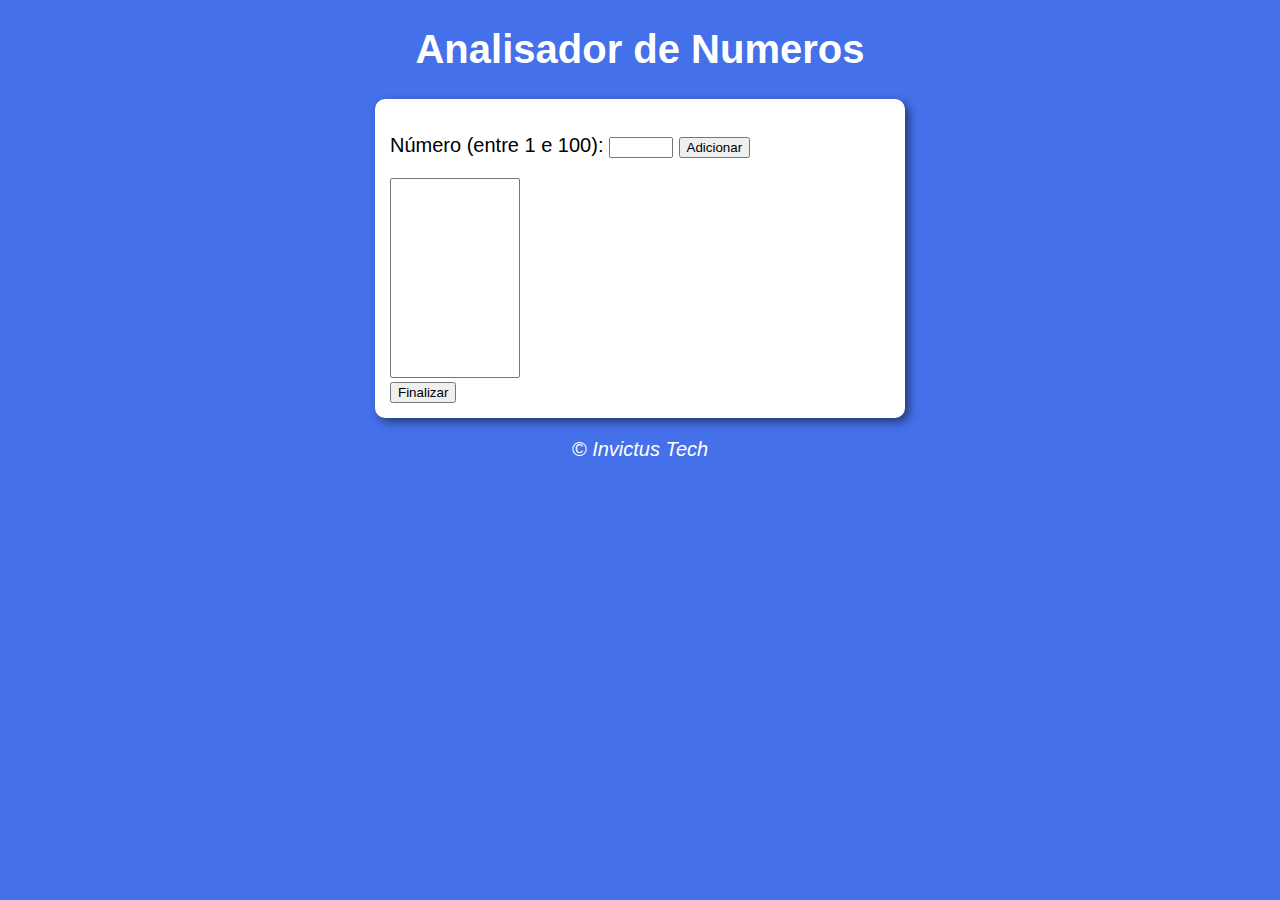
==== index.html @ 18880f05 "Add files via upload" ====
<!DOCTYPE html>
<html lang="pt-br">
<head>
    <meta charset="UTF-8">
    <meta name="viewport" content="width=device-width, initial-scale=1.0">
    <title>Lista de Numeros</title>
    <link rel="stylesheet" href="index.css">
</head>
<body>
    <header id="titulo">
        <h1>Analisador de Numeros</h1>
    </header>

    <section id="area">
        <div>
            <p>
                Número (entre 1 e 100): 
                <input type="number" name="txtNum" id="txtNum" min="1" max="100">
                <input type="button" value="Adicionar" onclick="adicionar()">
            </p>
        </div>

        <div>
            <select name="slcList" id="slcList" size="10"></select>
        </div>

        <div>
            <input type="button" value="Finalizar" onclick="finalizar()">
        </div>

        <div id="fim"></div>
    </section>

    <footer id="rodape">
        <p>&copy; Invictus Tech</p>
    </footer>

    <script src="index.js"></script>
</body>
</html>
---- index.css ----
body{
    background-color: rgb(68, 112, 233);
    font: normal 15pt Arial;
}

header#titulo{
    text-align: center;
    color: white;
}

section#area{
    background-color: white;
    border-radius: 10px;
    padding: 15px;
    width: 500px;
    margin: auto;
    box-shadow: 4px 4px 10px rgba(0, 0, 0, 0.486);
}

footer#rodape{
    color: white;
    text-align: center;
    font-style: italic;
}

select#slcList{
    width: 130px;
    height: 200px;
}
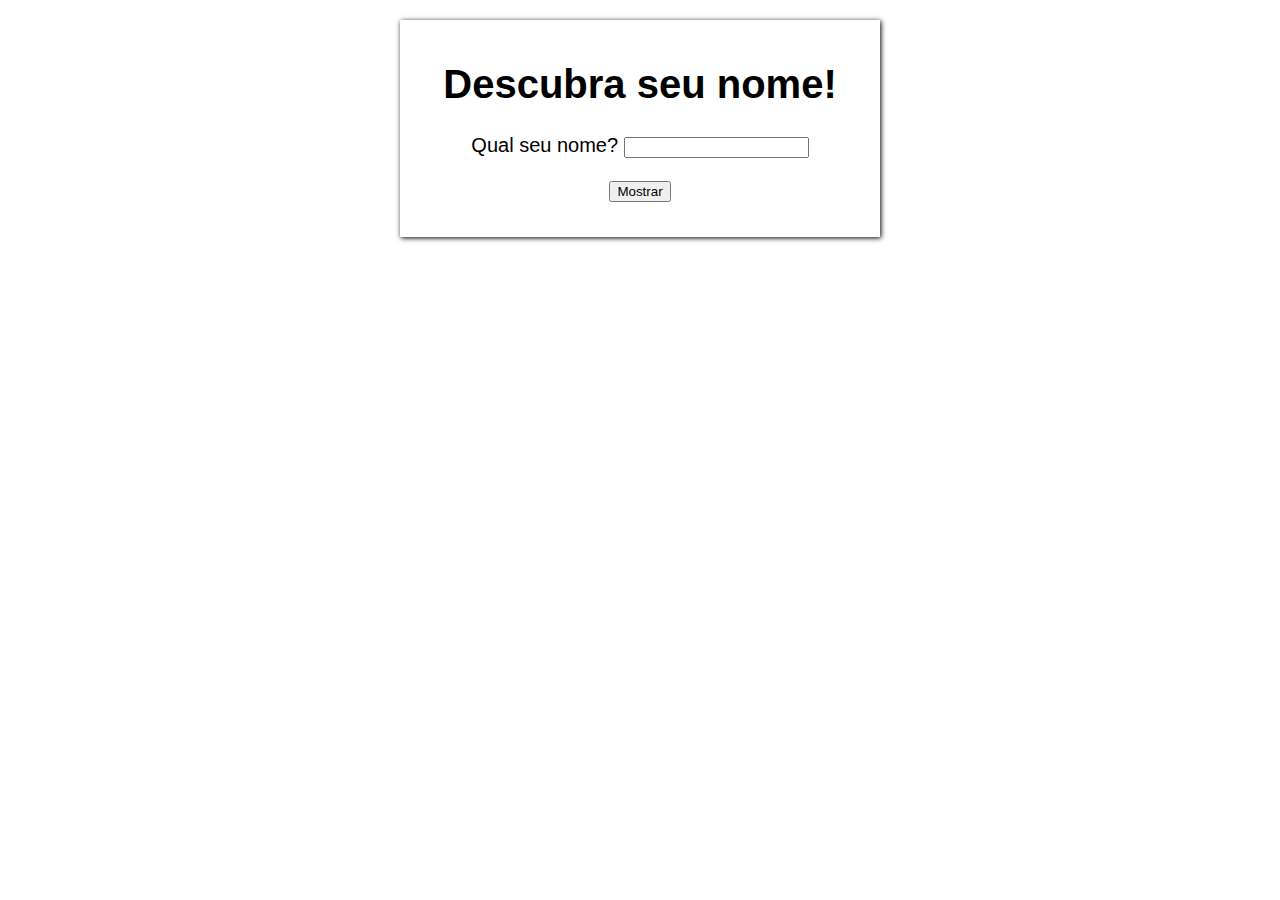
==== commit 2f4a8acf: "Add files via upload" ====
--- a/index.html
+++ b/index.html
@@ -3,38 +3,18 @@
 <head>
     <meta charset="UTF-8">
     <meta name="viewport" content="width=device-width, initial-scale=1.0">
-    <title>Lista de Numeros</title>
+    <title>Estudo</title>
     <link rel="stylesheet" href="index.css">
 </head>
 <body>
-    <header id="titulo">
-        <h1>Analisador de Numeros</h1>
+    <header id='cabecalho'>
+        <h1>Descubra seu nome!</h1>
     </header>
-
-    <section id="area">
-        <div>
-            <p>
-                Número (entre 1 e 100): 
-                <input type="number" name="txtNum" id="txtNum" min="1" max="100">
-                <input type="button" value="Adicionar" onclick="adicionar()">
-            </p>
-        </div>
-
-        <div>
-            <select name="slcList" id="slcList" size="10"></select>
-        </div>
-
-        <div>
-            <input type="button" value="Finalizar" onclick="finalizar()">
-        </div>
-
-        <div id="fim"></div>
-    </section>
-
-    <footer id="rodape">
-        <p>&copy; Invictus Tech</p>
-    </footer>
-
+    <div id="corpo">
+        <p>Qual seu nome? <input type="text" name="txtnome" id="txtnome"></p>
+        <p><input type="button" value="Mostrar" onclick="mostrar()"></p>
+    </div>
+    <div id="res"><p id="name"></p></div>
     <script src="index.js"></script>
 </body>
 </html>--- a/index.css
+++ b/index.css
@@ -1,29 +1,19 @@
 body{
-    background-color: rgb(68, 112, 233);
-    font: normal 15pt Arial;
+    font: Normal 20px Arial;
+    box-shadow: 1px 1px 5px black;
+    padding: 15px;
+    width: 450px;
+    margin: 20px auto auto auto;
 }
 
-header#titulo{
+header#cabecalho{
     text-align: center;
-    color: white;
 }
 
-section#area{
-    background-color: white;
-    border-radius: 10px;
-    padding: 15px;
-    width: 500px;
-    margin: auto;
-    box-shadow: 4px 4px 10px rgba(0, 0, 0, 0.486);
+div#corpo{
+    text-align: center;
 }
 
-footer#rodape{
-    color: white;
+div#res{
     text-align: center;
-    font-style: italic;
-}
-
-select#slcList{
-    width: 130px;
-    height: 200px;
 }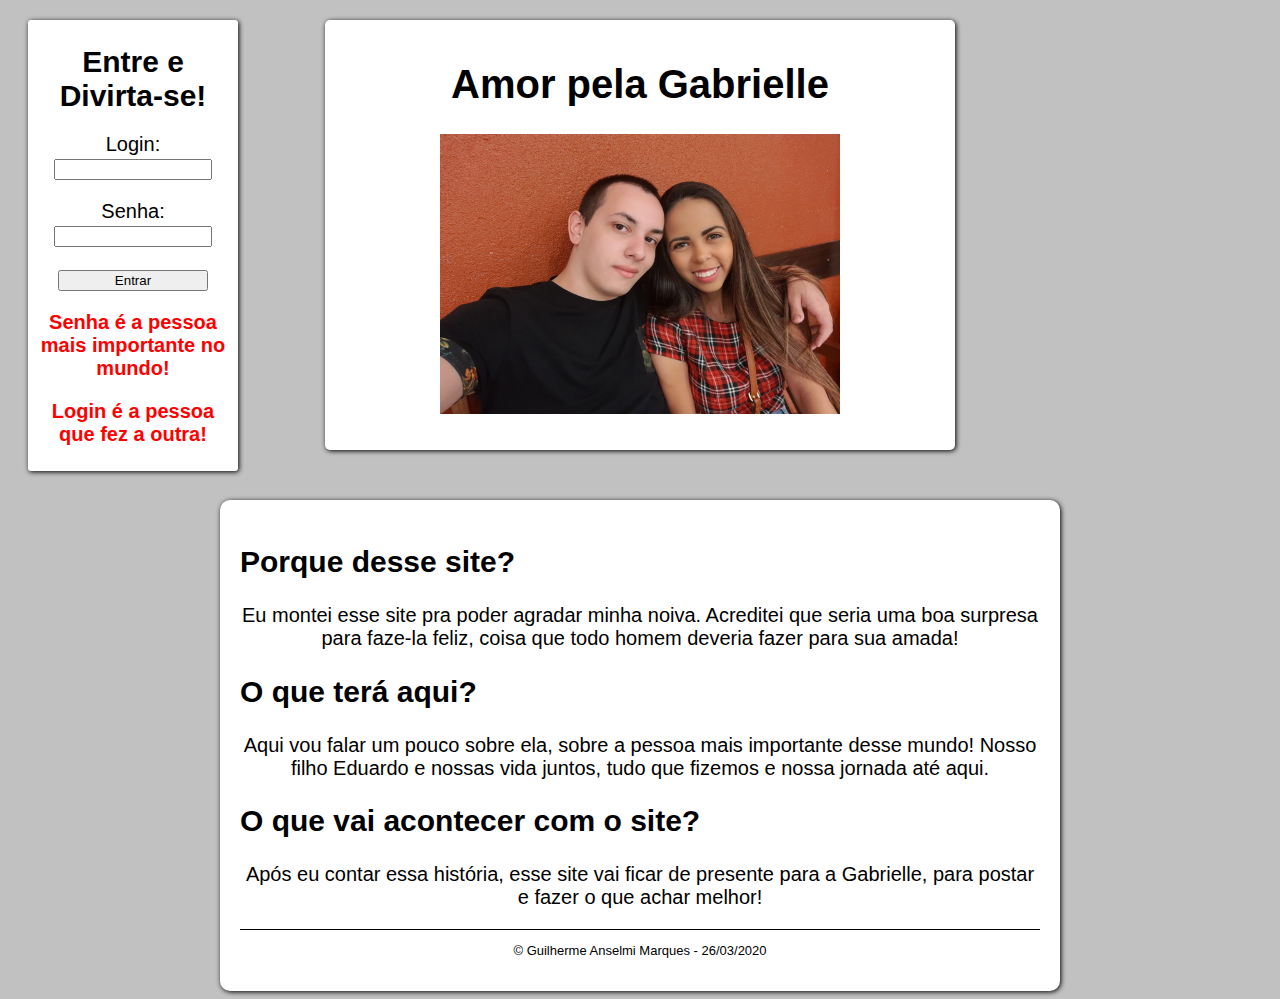
==== commit 3dc768a9: "Add files via upload" ====
--- a/index.html
+++ b/index.html
@@ -3,18 +3,42 @@
 <head>
     <meta charset="UTF-8">
     <meta name="viewport" content="width=device-width, initial-scale=1.0">
-    <title>Estudo</title>
-    <link rel="stylesheet" href="index.css">
+    <title>Gabrielle</title>
+    <link rel="stylesheet" href="css/index.css">
 </head>
 <body>
     <header id='cabecalho'>
-        <h1>Descubra seu nome!</h1>
+        <h1 id="titulo">Amor pela Gabrielle</h1>
+
+        <img src="images/casal.jpg" id="casal">
     </header>
-    <div id="corpo">
-        <p>Qual seu nome? <input type="text" name="txtnome" id="txtnome"></p>
-        <p><input type="button" value="Mostrar" onclick="mostrar()"></p>
-    </div>
-    <div id="res"><p id="name"></p></div>
-    <script src="index.js"></script>
+    <section id="entrar">
+        <div id="login">
+            <h1 id="divertir">Entre e Divirta-se!</h1>
+            <p>Login: <input type="text" name="txtlogin" id="txtlogin"></p>
+            <p>Senha: <input type="password" name="txtsenha" id="txtsenha"></p>
+            <input type="button" value="Entrar" onclick="entrar()">
+            <div id="dica">
+                <p>Senha é a pessoa mais importante no mundo!</p>
+                <p>Login é a pessoa que fez a outra!</p>
+            </div>
+        </div>
+    </section>
+
+    <section id="campo">
+        <h2>Porque desse site?</h2>
+        <p>Eu montei esse site pra poder agradar minha noiva. Acreditei que seria uma boa surpresa para faze-la feliz, coisa que todo homem deveria fazer para sua amada!</p>
+
+        <h2>O que terá aqui?</h2>
+        <p>Aqui vou falar um pouco sobre ela, sobre a pessoa mais importante desse mundo! Nosso filho Eduardo e nossas vida juntos, tudo que fizemos e nossa jornada até aqui.</p>
+
+        <h2>O que vai acontecer com o site?</h2>
+        <p>Após eu contar essa história, esse site vai ficar de presente para a Gabrielle, para postar e fazer o que achar melhor!</p>
+
+        <footer>
+            <p>&copy Guilherme Anselmi Marques - 26/03/2020</p>
+        </footer>
+    </section>
+    <script src="js/index.js"></script>
 </body>
 </html>--- a/css/index.css
+++ b/css/index.css
@@ -0,0 +1,67 @@
+@charset "UTF-8";
+
+body{
+    font: Normal 20px Arial;
+    background-color: #c1c1c1;
+}
+
+header#cabecalho{
+    text-align: center;
+    box-shadow: 1px 1px 5px black;
+    padding: 15px;
+    width: 600px;
+    height: 400px;
+    margin: 20px auto auto auto;
+    background-color: white;
+    border-radius: 5px
+}
+
+header#cabecalho img#casal{
+    width: 400px;
+    height: 280px;
+}
+
+section#entrar{
+    position: absolute;
+    top: 0px;
+    margin: 20px auto auto 20px;
+    width: 200px;
+    padding: 5px;
+    box-shadow: 1px 1px 5px black;
+    background-color: white;
+    border-radius: 3px;
+    text-align: center;
+}
+
+section#entrar h1#divertir{
+    font-size: 30px;
+}
+
+div#dica{
+    color: red;
+    font: bold 20px Arial;
+}
+
+div#login input{
+    width: 150px;
+}
+
+section#campo{
+    background-color: white;
+    text-align: center;
+    margin: 50px auto auto auto;
+    padding: 20px;
+    width: 800px;
+    border-radius: 10px;
+    box-shadow: 1px 1px 5px black;
+}
+
+section#campo h2{
+    text-align: left;
+}
+
+footer{
+    font: normal 13px Arial;
+    text-align: center;
+    border-top: 1px solid;
+}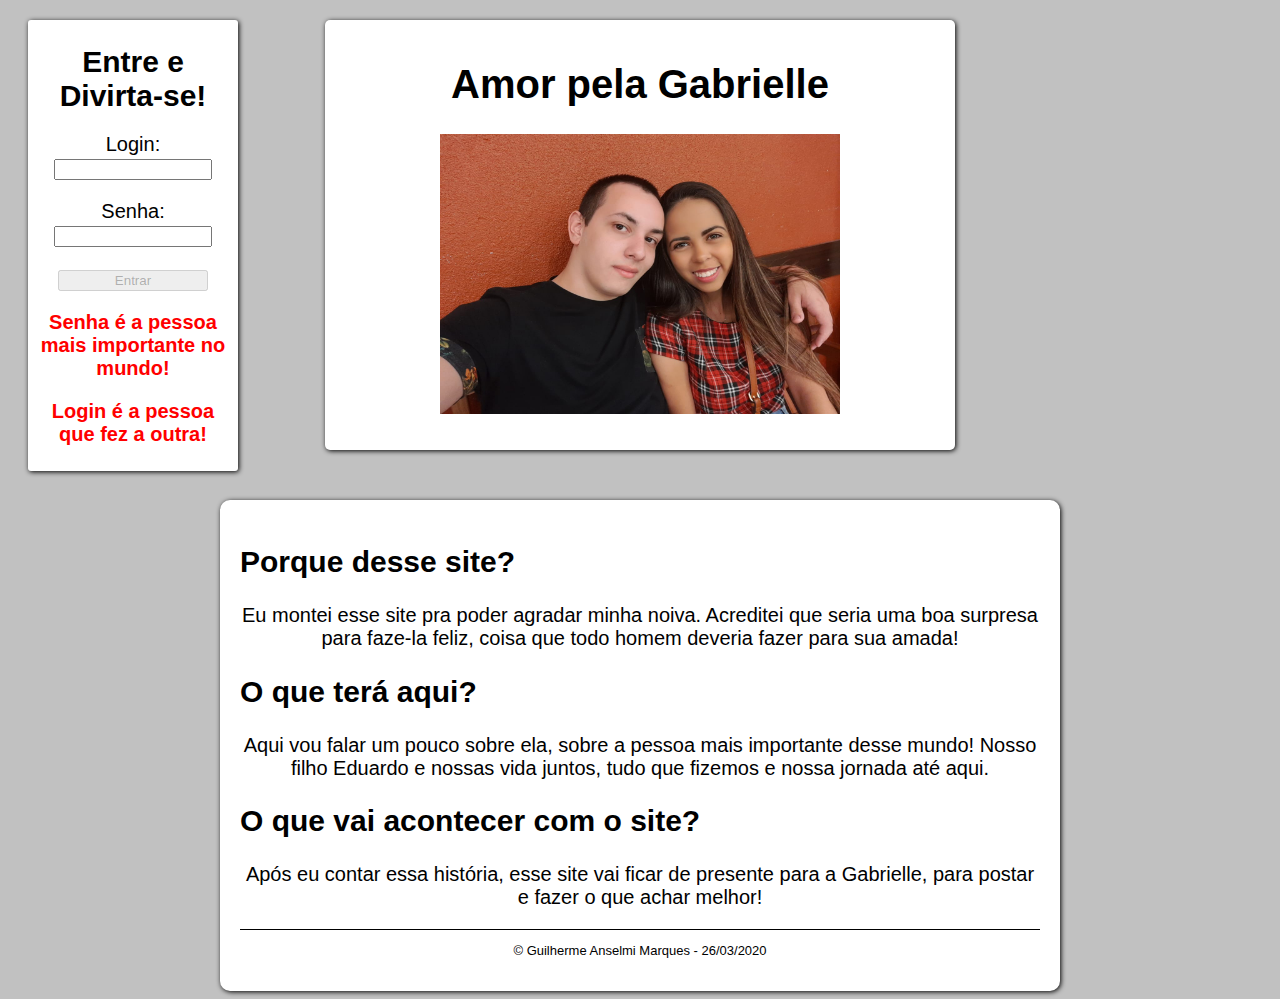
==== commit 219664db: "Add files via upload" ====
--- a/index.html
+++ b/index.html
@@ -17,7 +17,7 @@
             <h1 id="divertir">Entre e Divirta-se!</h1>
             <p>Login: <input type="text" name="txtlogin" id="txtlogin"></p>
             <p>Senha: <input type="password" name="txtsenha" id="txtsenha"></p>
-            <input type="button" value="Entrar" onclick="entrar()">
+            <input type="button" value="Entrar" onclick="entrar()" disabled>
             <div id="dica">
                 <p>Senha é a pessoa mais importante no mundo!</p>
                 <p>Login é a pessoa que fez a outra!</p>
